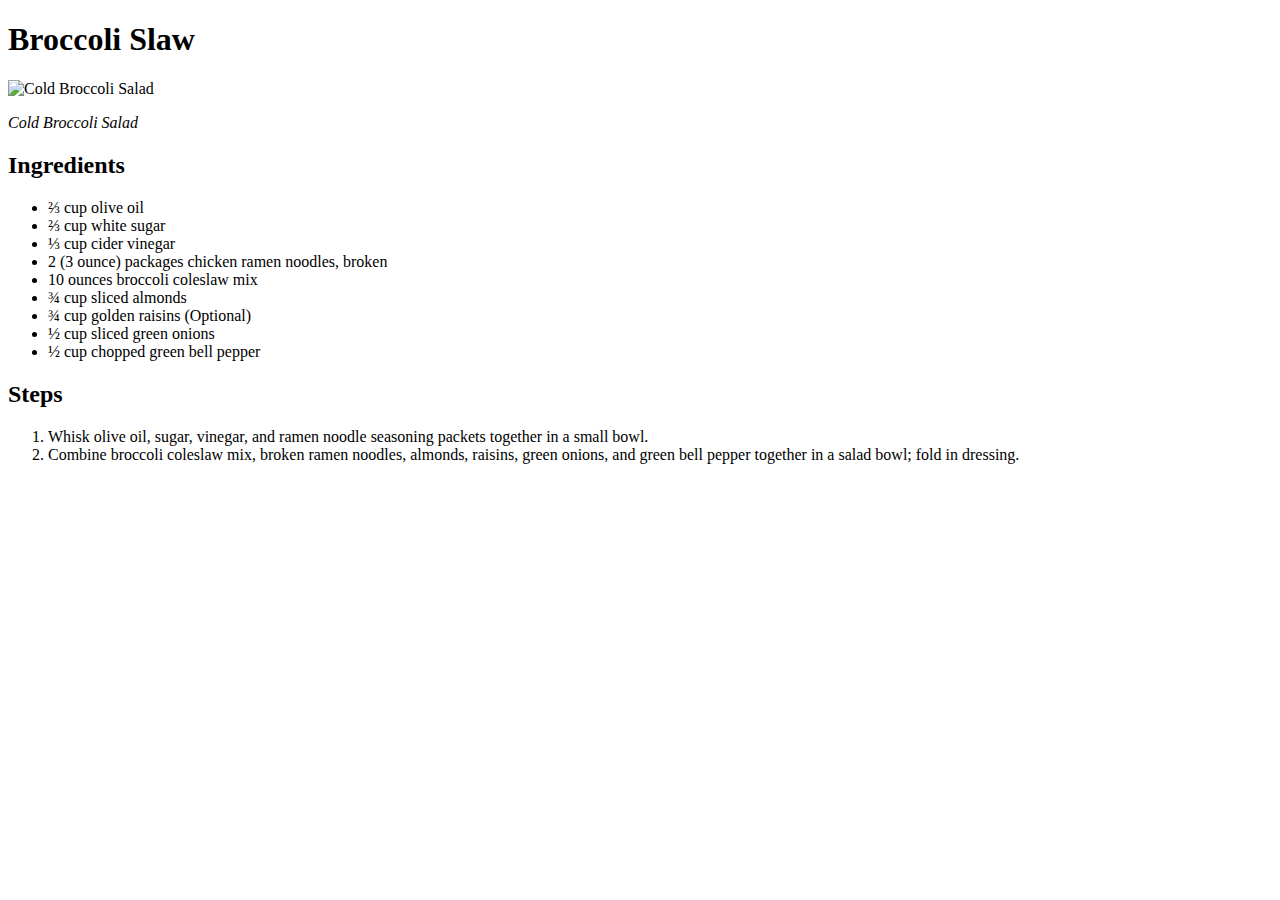
==== recipes/broccoli-slaw.html @ b9abe2cf "Finish project" ====
<!DOCTYPE html>
<html lang="en">
    <head>
        <meta charset="UTF-8">
        <title>Francisco's Cookbook</title>
    </head>
    <body>
        <h1>Broccoli Slaw</h1>
        <img src="https://www.allrecipes.com/thmb/vKjhP2UC4Ox7CRqYUkah9UjnnII=/750x0/filters:no_upscale():max_bytes(150000):strip_icc():format(webp)/972447-88a6de29a31e4a82af5b70b82086a227.jpg" height="310" width="310" alt="Cold Broccoli Salad">
        <p><em>Cold Broccoli Salad</em></p>
        <p></p>
        <h2>Ingredients</h2>
        <ul>
            <li>⅔ cup olive oil</li>
            <li>⅔ cup white sugar</li>
            <li>⅓ cup cider vinegar</li>
            <li>2 (3 ounce) packages chicken ramen noodles, broken</li>
            <li>10 ounces broccoli coleslaw mix</li>
            <li>¾ cup sliced almonds</li>
            <li>¾ cup golden raisins (Optional)</li>
            <li>½ cup sliced green onions</li>
            <li>½ cup chopped green bell pepper</li>
        </ul>
        <h2>Steps</h2>
        <ol>
            <li>Whisk olive oil, sugar, vinegar, and ramen noodle seasoning packets together in a small bowl.</li>
            <li>Combine broccoli coleslaw mix, broken ramen noodles, almonds, raisins, green onions, and green bell pepper together in a salad bowl; fold in dressing.</li>
        </ol>
    </body>
</html>
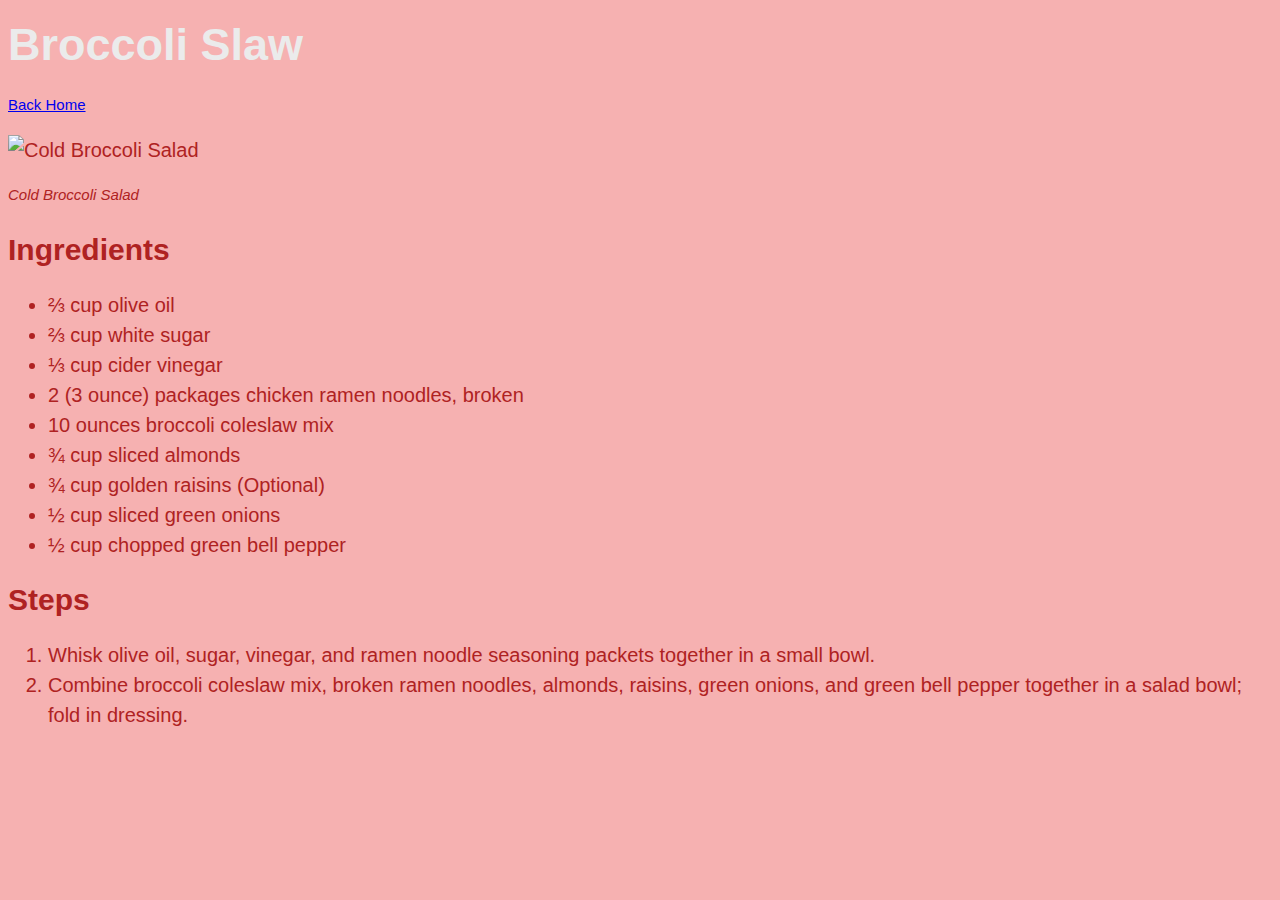
==== commit de7eefc7: "css first commit" ====
--- a/recipes/broccoli-slaw.html
+++ b/recipes/broccoli-slaw.html
@@ -3,12 +3,15 @@
     <head>
         <meta charset="UTF-8">
         <title>Francisco's Cookbook</title>
+        <link rel="stylesheet" href="page-style.css">
+
     </head>
     <body>
         <h1>Broccoli Slaw</h1>
+        <p><a class="home" href="../index.html">Back Home</a></li></p>
         <img src="https://www.allrecipes.com/thmb/vKjhP2UC4Ox7CRqYUkah9UjnnII=/750x0/filters:no_upscale():max_bytes(150000):strip_icc():format(webp)/972447-88a6de29a31e4a82af5b70b82086a227.jpg" height="310" width="310" alt="Cold Broccoli Salad">
-        <p><em>Cold Broccoli Salad</em></p>
-        <p></p>
+        <p><em>Cold Broccoli Salad</em>
+        <p>
         <h2>Ingredients</h2>
         <ul>
             <li>⅔ cup olive oil</li>
--- a/recipes/page-style.css
+++ b/recipes/page-style.css
@@ -0,0 +1,19 @@
+body {
+    background-color: #f6b1b1;
+    font-family: sans-serif, serif;
+    font-size: 20px;
+    color: #af2222;
+    line-height: 30px;
+}
+
+h1 {
+    color: #ebebeb;
+    font-size: 45px;
+}
+p {
+    font-size: 15px;
+}
+
+ul {
+    line-height: 30px;
+}